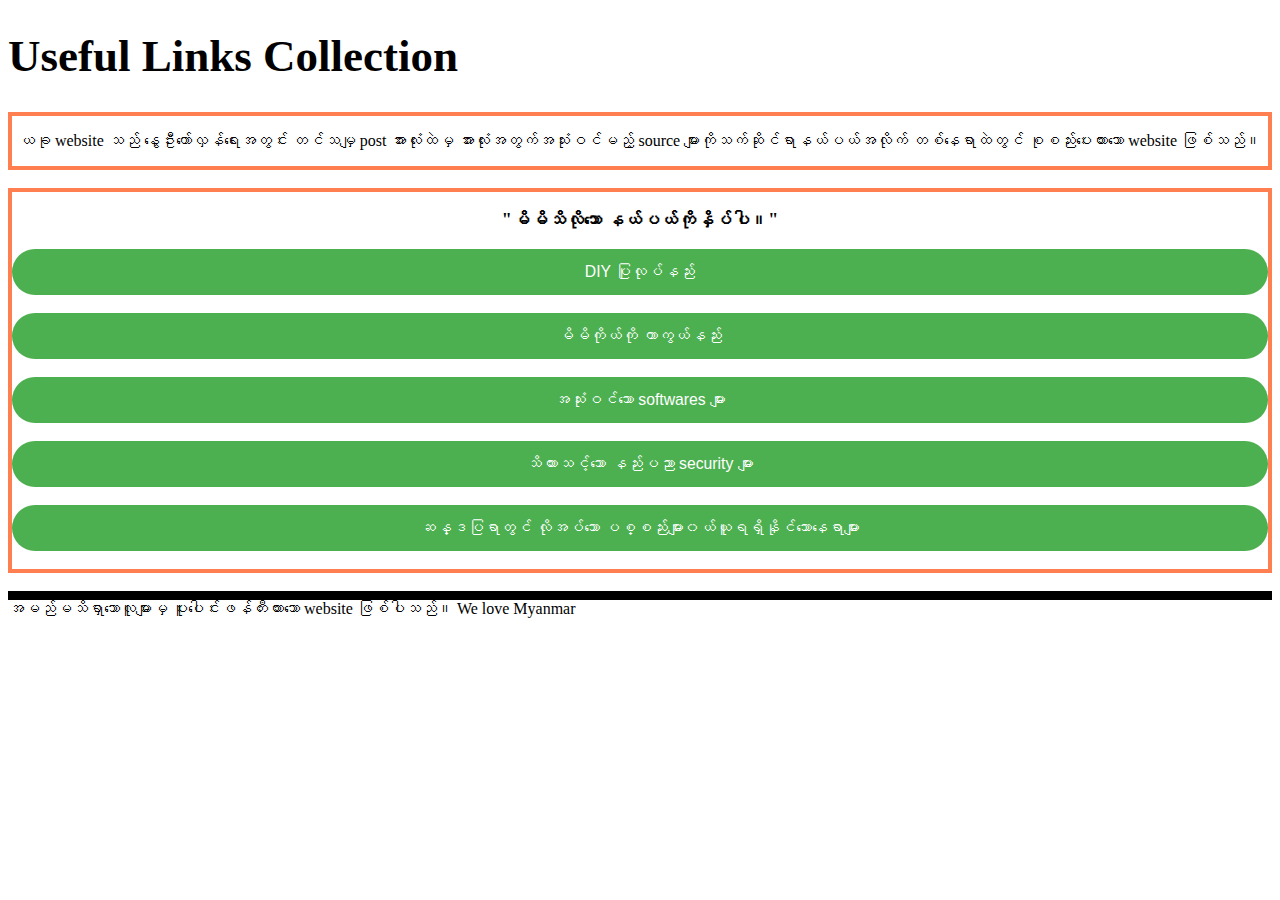
==== index.html @ 675a4d19 "First Uploading" ====
<!DOCTYPE html>
<html>
  <head>
    <title>Useful Links Collection</title>
    <link rel="stylesheet" href="global.css" />
  </head>
  <body>
    <header>
      <h1>Useful Links Collection</h1>
    </header>
    <div>
      <div class="SomeDiv">
        <p>
          ယခု website သည် နွေဦးတော်လှန်ရေးအတွင်း တင်သမျှ post အားလုံးထဲမှ
          အားလုံးအတွက်အသုံးဝင်မည့် source များကိုသက်ဆိုင်ရာနယ်ပယ်အလိုက်
          တစ်နေရာထဲတွင် စုစည်းပေးထားသော website ဖြစ်သည်။
        </p>
      </div>
      <br />
      <div class="SomeDiv">
        <h3 style="font-size: 2vh">"မိမိသိလိုသော နယ်ပယ်ကိုနှိပ်ပါ။"</h3>
        <button
          type="button"
          class="block"
          onclick="window.location.href = 'http://www.google.com'"
        >
          DIY ပြုလုပ်နည်း
        </button>
        <br />
        <button type="button" class="block">မိမိကိုယ်ကို ကာကွယ်နည်း</button>
        <br />
        <button type="button" class="block">အသုံးဝင်သော softwares များ</button>
        <br />
        <button type="button" class="block">
          သိထားသင့်သော နည်းပညာ security များ
        </button>
        <br />
        <button type="button" class="block">
          ဆန္ဒပြရာတွင် လိုအပ်သော ပစ္စည်းများ၀ယ်ယူရရှိနိုင်သောနေရာများ
        </button>
        <br />
      </div>
    </div>
    <br />
    <footer>
      အမည်မသိရှာသောလူများမှ ပူးပေါင်းဖန်တီးထားသော website ဖြစ်ပါသည်။ We love
      Myanmar
    </footer>
  </body>
</html>
---- global.css ----
.SomeDiv {
  margin: 0 auto;
  text-align: center;
  border: 0.5vh solid coral;
}

header {
  font-size: 2.5vh;
}

footer {
  border-top: 1vh solid black;
}
.block {
  font-size: 1.75vh;
  color: white;
  display: block;
  width: 100%;
  border-radius: 25px;
  border: none;
  background-color: #4caf50;
  padding: 14px 28px;
  cursor: pointer;
  text-align: center;
}
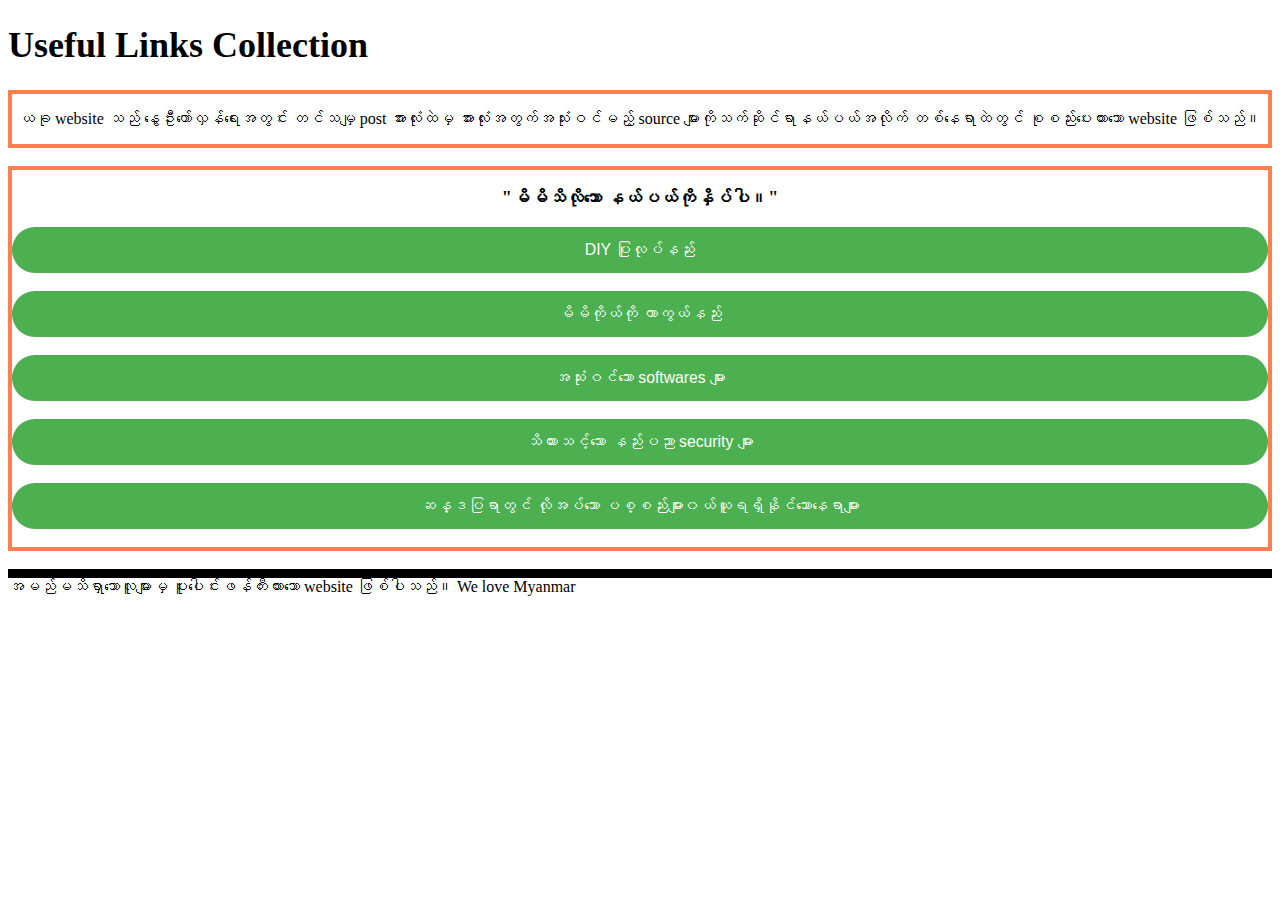
==== commit 94dcbd59: "Page created" ====
--- a/index.html
+++ b/index.html
@@ -22,20 +22,20 @@
         <button
           type="button"
           class="block"
-          onclick="window.location.href = 'http://www.google.com'"
+          onclick="window.location.href = 'diy.html'"
         >
           DIY ပြုလုပ်နည်း
         </button>
         <br />
-        <button type="button" class="block">မိမိကိုယ်ကို ကာကွယ်နည်း</button>
+        <button type="button" class="block" onclick="window.location.href = 'protection.html'">မိမိကိုယ်ကို ကာကွယ်နည်း</button>
         <br />
-        <button type="button" class="block">အသုံးဝင်သော softwares များ</button>
+        <button type="button" class="block" onclick="window.location.href = 'softwares.html'">အသုံးဝင်သော softwares များ</button>
         <br />
-        <button type="button" class="block">
+        <button type="button" class="block" onclick="window.location.href = 'security.html'">
           သိထားသင့်သော နည်းပညာ security များ
         </button>
         <br />
-        <button type="button" class="block">
+        <button type="button" class="block" onclick="window.location.href = 'buying.html'">
           ဆန္ဒပြရာတွင် လိုအပ်သော ပစ္စည်းများ၀ယ်ယူရရှိနိုင်သောနေရာများ
         </button>
         <br />
--- a/global.css
+++ b/global.css
@@ -5,7 +5,7 @@
 }
 
 header {
-  font-size: 2.5vh;
+  font-size: 2vh;
 }
 
 footer {
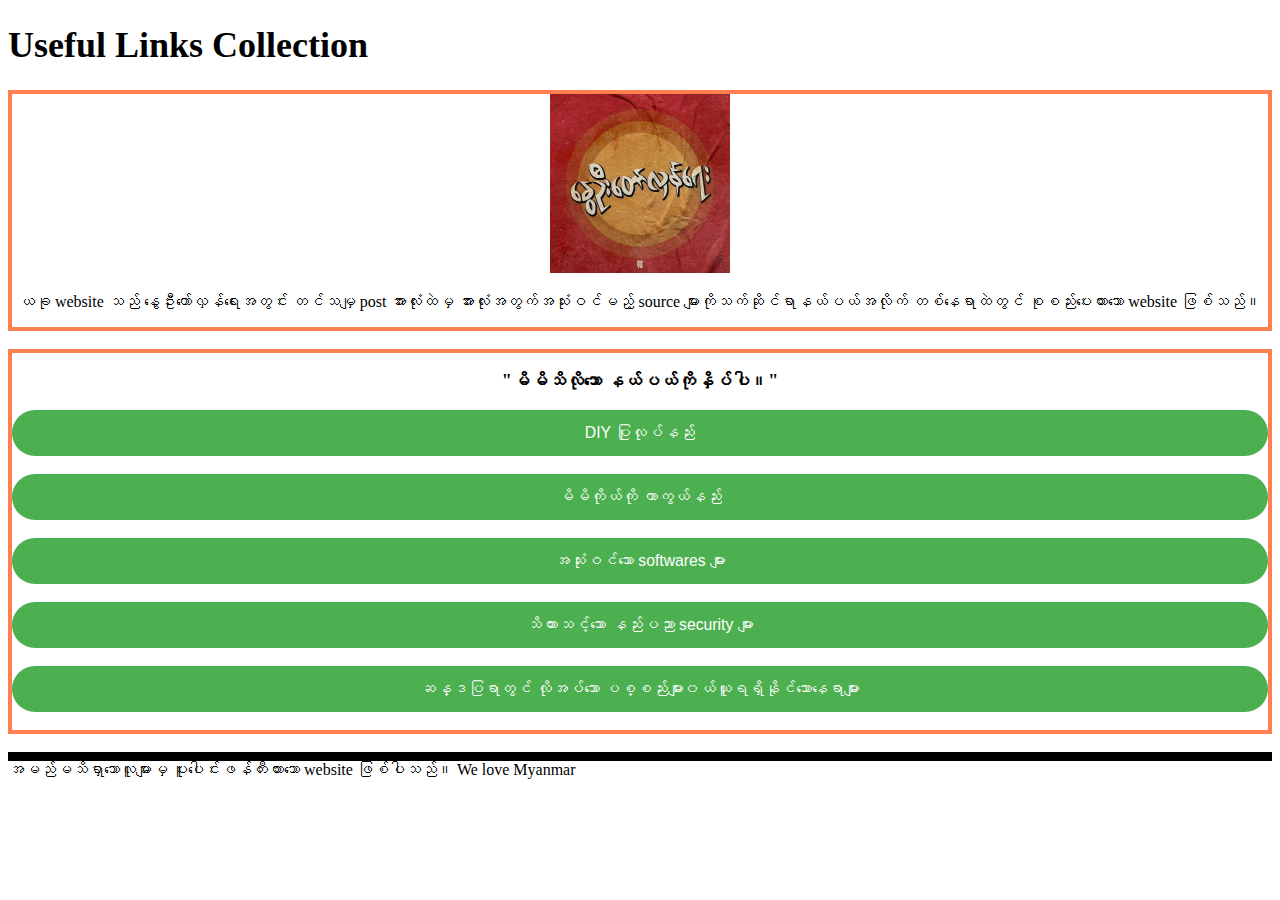
==== commit d79ed50b: "Update index.html" ====
--- a/index.html
+++ b/index.html
@@ -3,6 +3,7 @@
   <head>
     <title>Useful Links Collection</title>
     <link rel="stylesheet" href="global.css" />
+	
   </head>
   <body>
     <header>
@@ -10,6 +11,7 @@
     </header>
     <div>
       <div class="SomeDiv">
+		<img src = "Nwayy Oo Taw Hlan Yayy\Nwayy Oo Logo.jpg" style = "width : 20vh;height: auto"/>
         <p>
           ယခု website သည် နွေဦးတော်လှန်ရေးအတွင်း တင်သမျှ post အားလုံးထဲမှ
           အားလုံးအတွက်အသုံးဝင်မည့် source များကိုသက်ဆိုင်ရာနယ်ပယ်အလိုက်
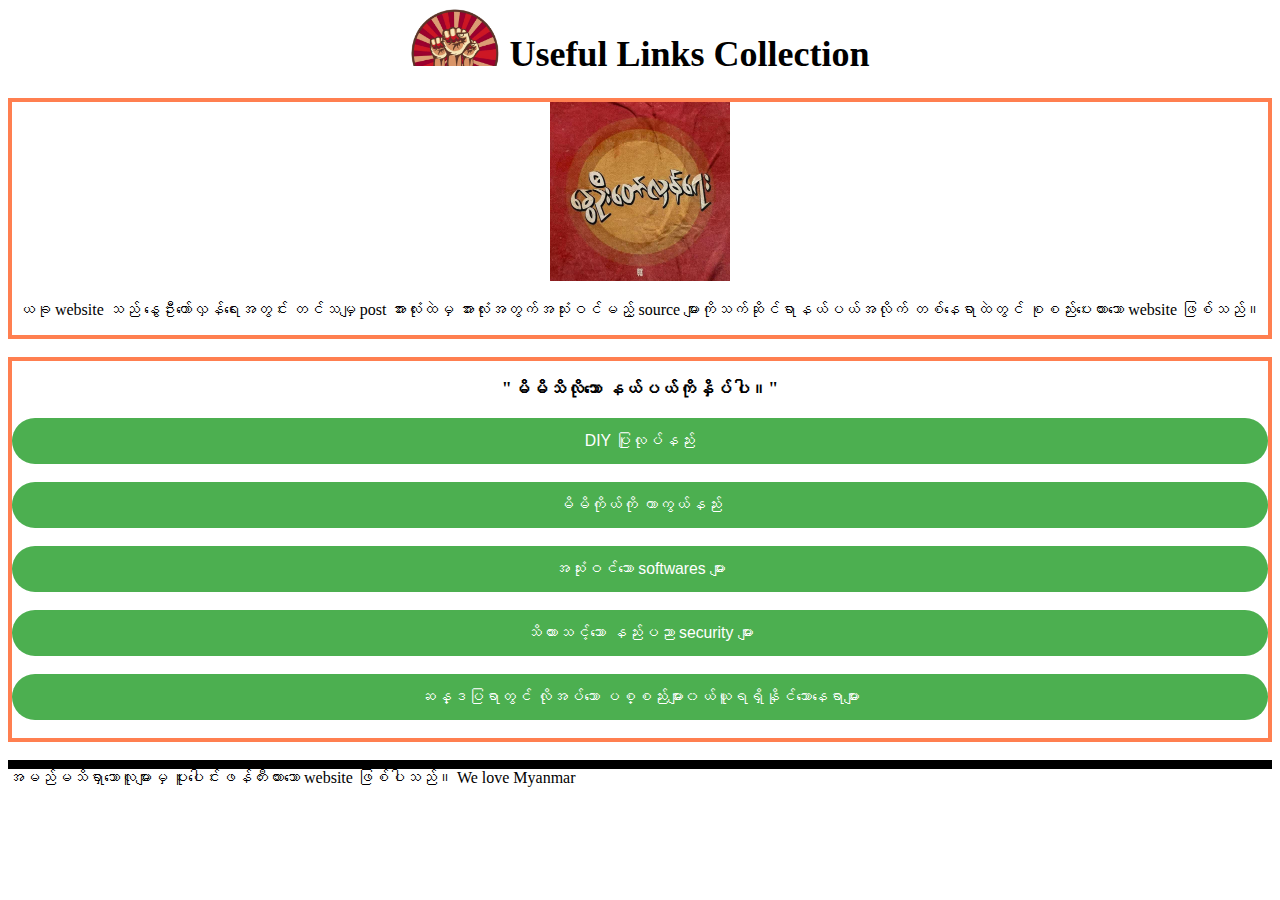
==== commit 3fd6af8d: "Adding Images" ====
--- a/index.html
+++ b/index.html
@@ -7,7 +7,8 @@
   </head>
   <body>
     <header>
-      <h1>Useful Links Collection</h1>
+	<img src = "Nwayy Oo Taw Hlan Yayy\cdm-removebg-preview.png" style = "width : 10vh; height: auto"/>
+      <strong> Useful Links Collection</strong>
     </header>
     <div>
       <div class="SomeDiv">
--- a/global.css
+++ b/global.css
@@ -5,7 +5,10 @@
 }
 
 header {
-  font-size: 2vh;
+  font-size: 4vh;
+  height: 10vh;
+  line-height: 10vh;
+  text-align: center;
 }
 
 footer {
@@ -23,3 +26,9 @@
   cursor: pointer;
   text-align: center;
 }
+
+@media screen and (max-width: 500px) {
+	header{
+		font-size : 1.5vh;
+	}
+}